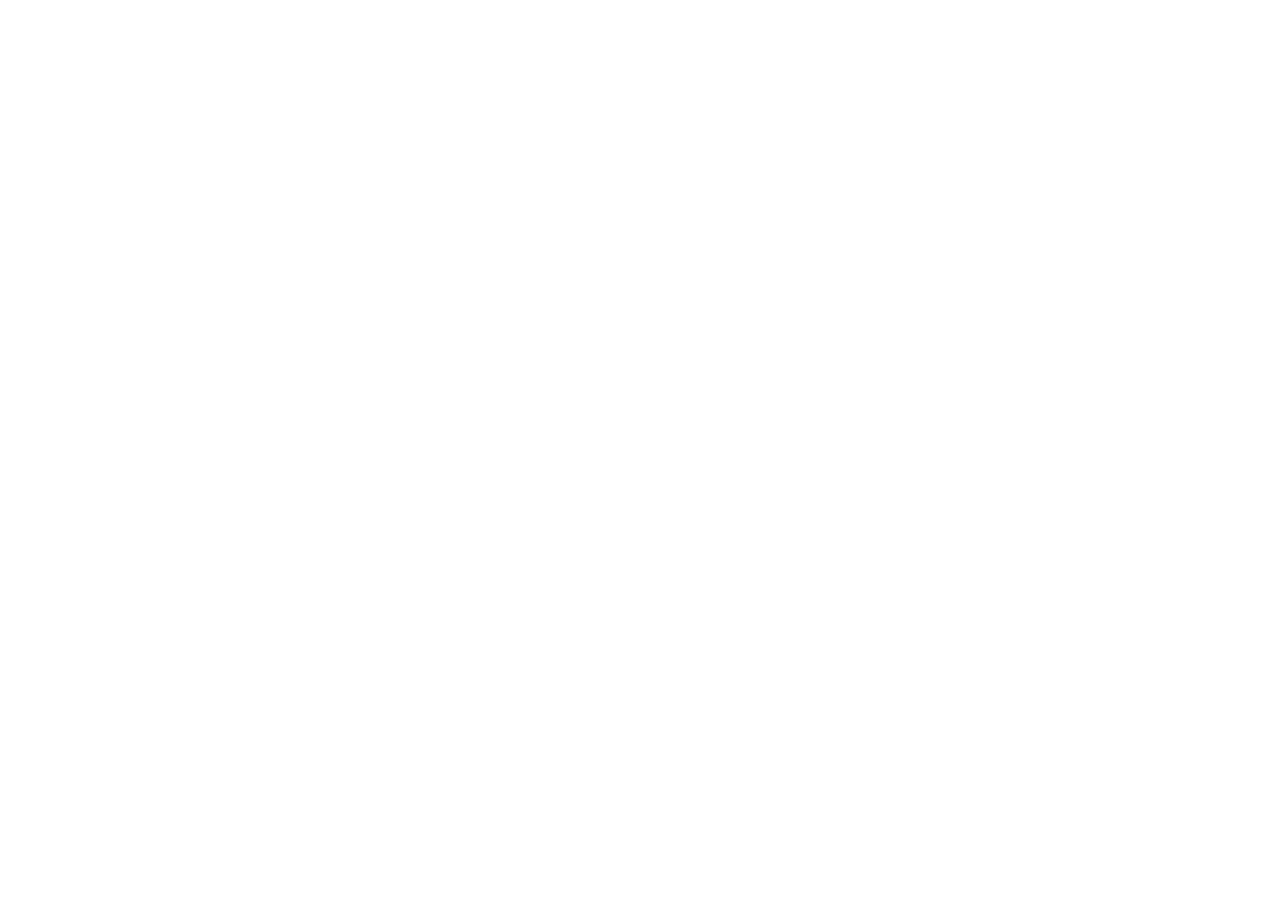
==== blog/index.html @ 44fba3aa "i" ====
<!DOCTYPE html>
<html lang="en">
    <head>
        <meta charset="utf-8">
        <meta name="viewport" content="width=device-width, initial-scale=1.0">
        
        
        <!-- Use a meta tag to designate yourself as the author of the page -->
        
        
        <!-- Give your page a title. -->
        
        
        <!-- Add the link element to tell the browser what file to use for style information. -->
        
        
    </head>
    <body>
        <header>
             
            
            <!-- Add a level 1 heading to display three words. Use a span element to highlight the second word. Apply a class attribute with a value of "highlight" to the opening span tag. -->
            
            
        </header>   
        
        
        <!-- Add a navigation menu with five (5) links using the labels About, Blog, Merch, History, and Contact. Use the "#" symbol for your href values. -->
        
        
        <main>
            
            
            <!-- Add a level 2 heading -->
            
            
            <!-- Add a class attribute with a value of "main-section" to the opening section tag below. -->
            
            
            <section>
                <article>
                    
                    
                    <!-- Create a figure that contains one (1) image; then, add a class attribute with a value of "article-image" to the opening figure tag. -->
                    
                    
                    <!-- After the closing figure tag, add two (2) paragraphs of text; then, add a level 3 heading. -->
                                        
                    
                    <!-- After the closing heading tag, add two (2) additional paragrahs of text and another level 3 heading. -->
                                        
                    
                    <!-- After the closing heading tag, add three (3) paragraphs of text. -->
                    
                    
                    <!-- Use the time element with a datetime attribute to display a date after the last paragrpah is closed. -->
                    
                    
                    <!-- Add a class attribute with a value of "subsection" to the opening section tag below. -->
                    
                    
                    <section>
                        
                        
                        <!-- Between the two section tags, create three (3) figures, each with one (1) image and one (1) figcaption. -->
                        
                    </section>
                    
                    
                    <!-- Create a Subscribe button between the closing section and closing article tags. -->

                
                </article>
                <aside>
                    
                    
                    <!-- Add a level 3 heading, followed by an image and a paragraph. --> 
                    
                    
                    <!-- Add another level 3 heading, followed by an image and a paragraph. -->
                    
                    
                    <!-- You guesed it, add an additional level three heading, followed by an image and a paragraph -->
                    
                    
                    <!-- Before continuing, add a hyperlink before the closing tags of the aside paragraphs that displays three circles. Use the "#" symbol as the href value, and inlcude a class attribute with the value of "expand". Note: The code to use for a cirle is:

                        &#x26AB;  

                    -->
                    
                    
                </aside>
            </section>
        </main>
        <footer>
            
            
            <!-- Add a paragraph with the copyright and a link to an email address. --->
            
            
            <!-- Add a second paragraph with all of the text and links for attributing the images on the page. Make sure to use the "ideal" attribution from Creative Commons. -->
            
            
        </footer>
    </body>
</html>
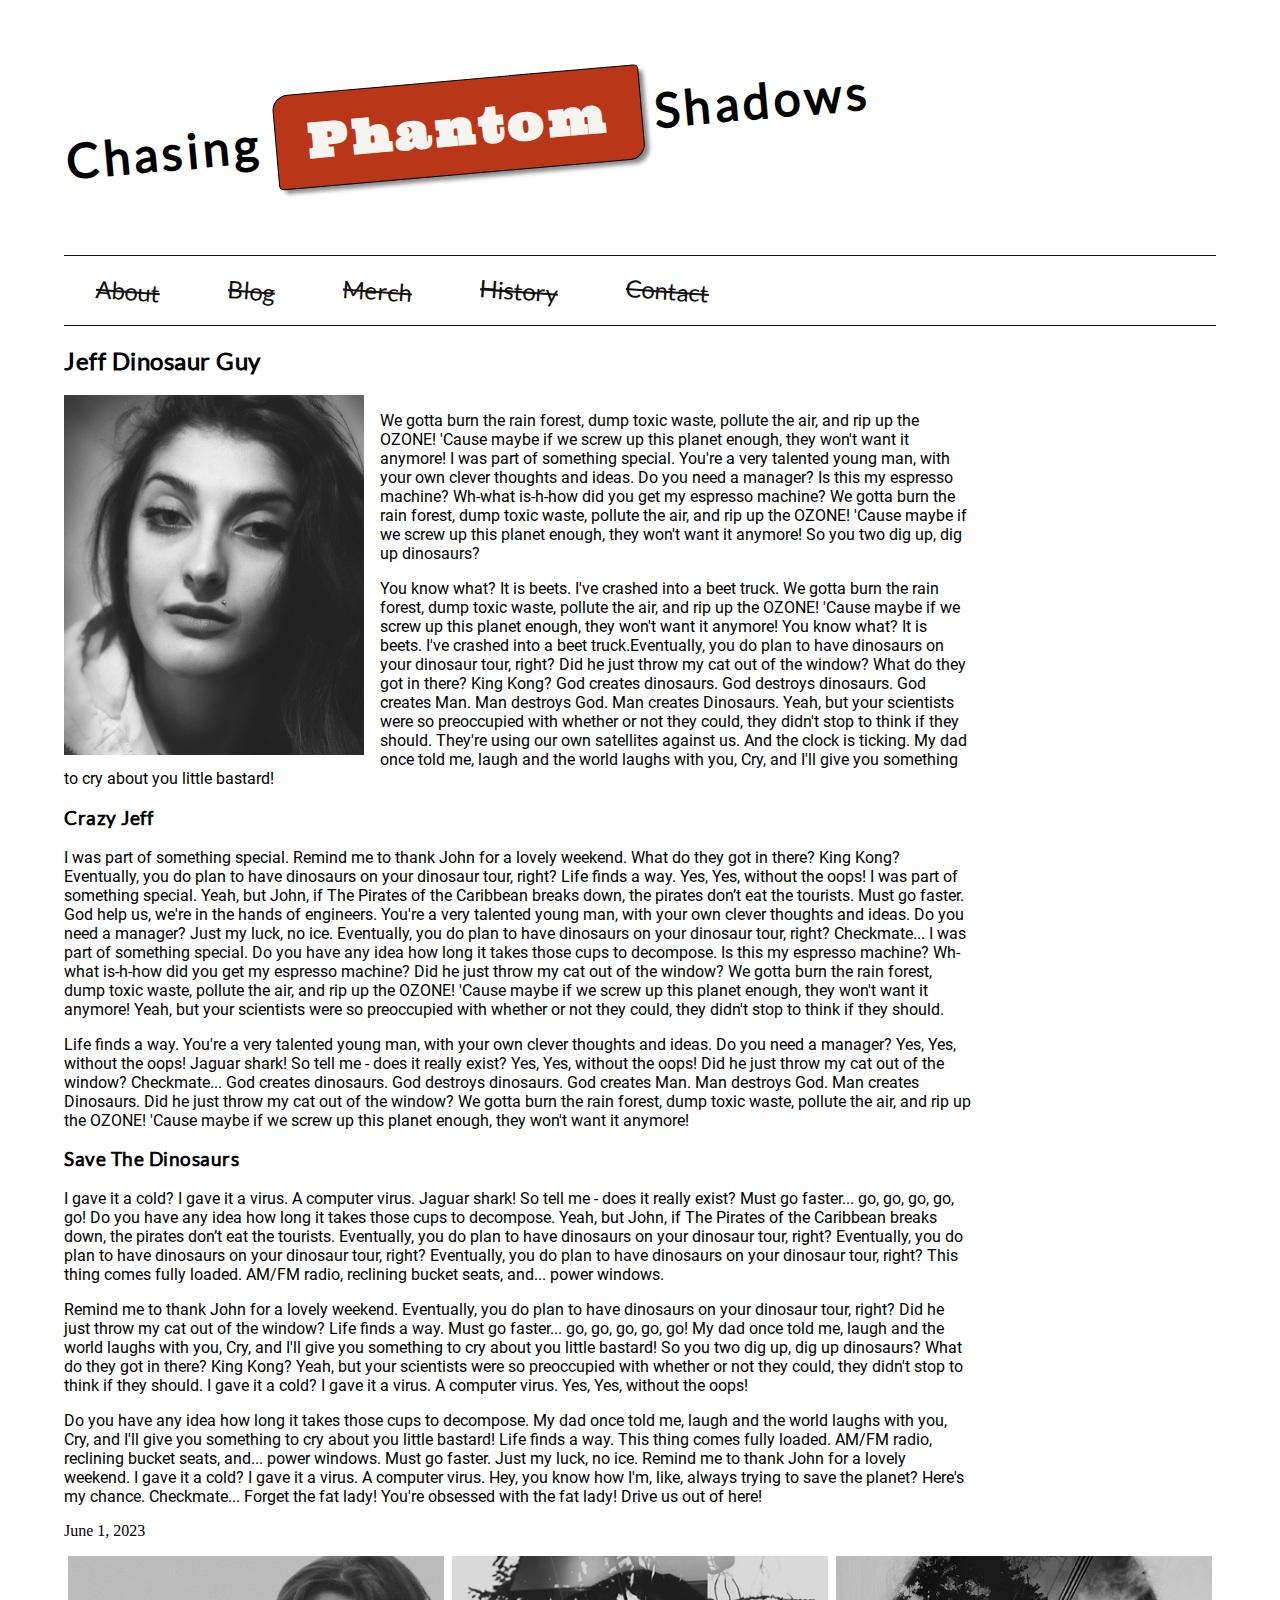
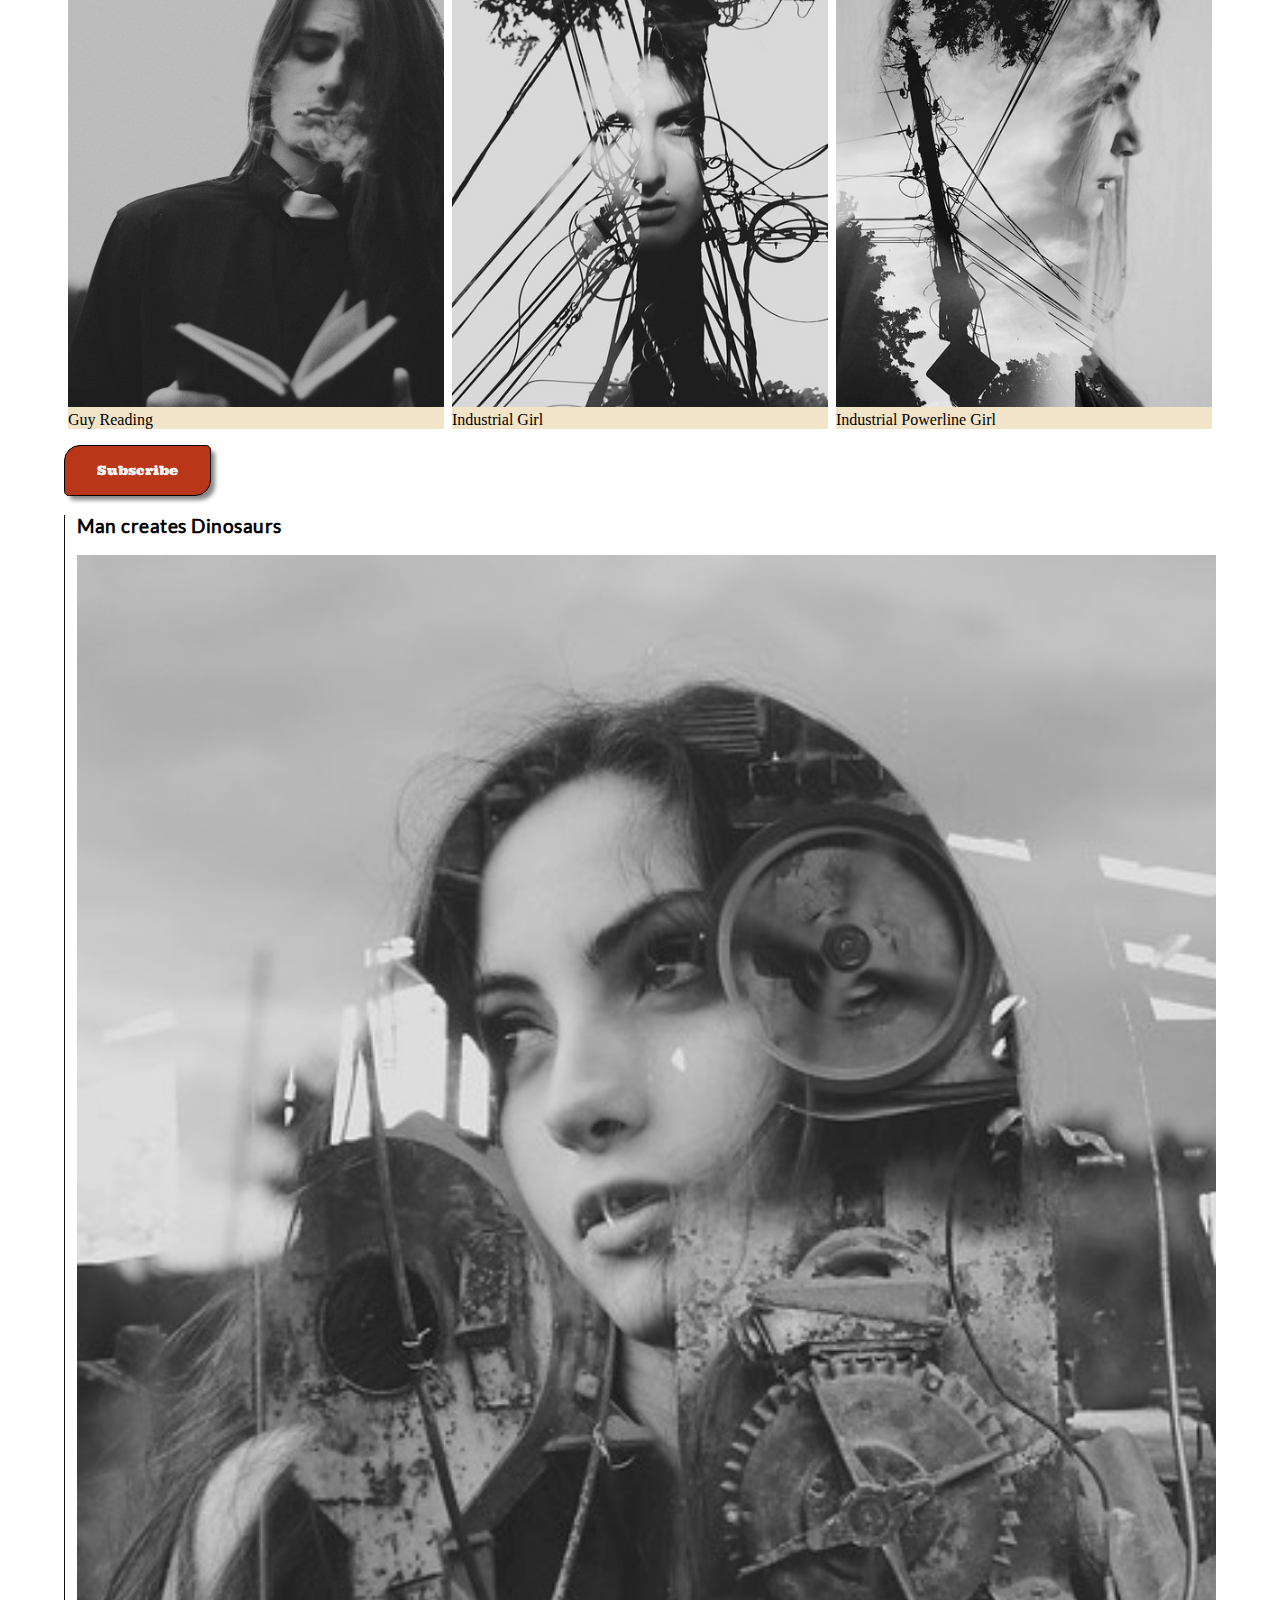
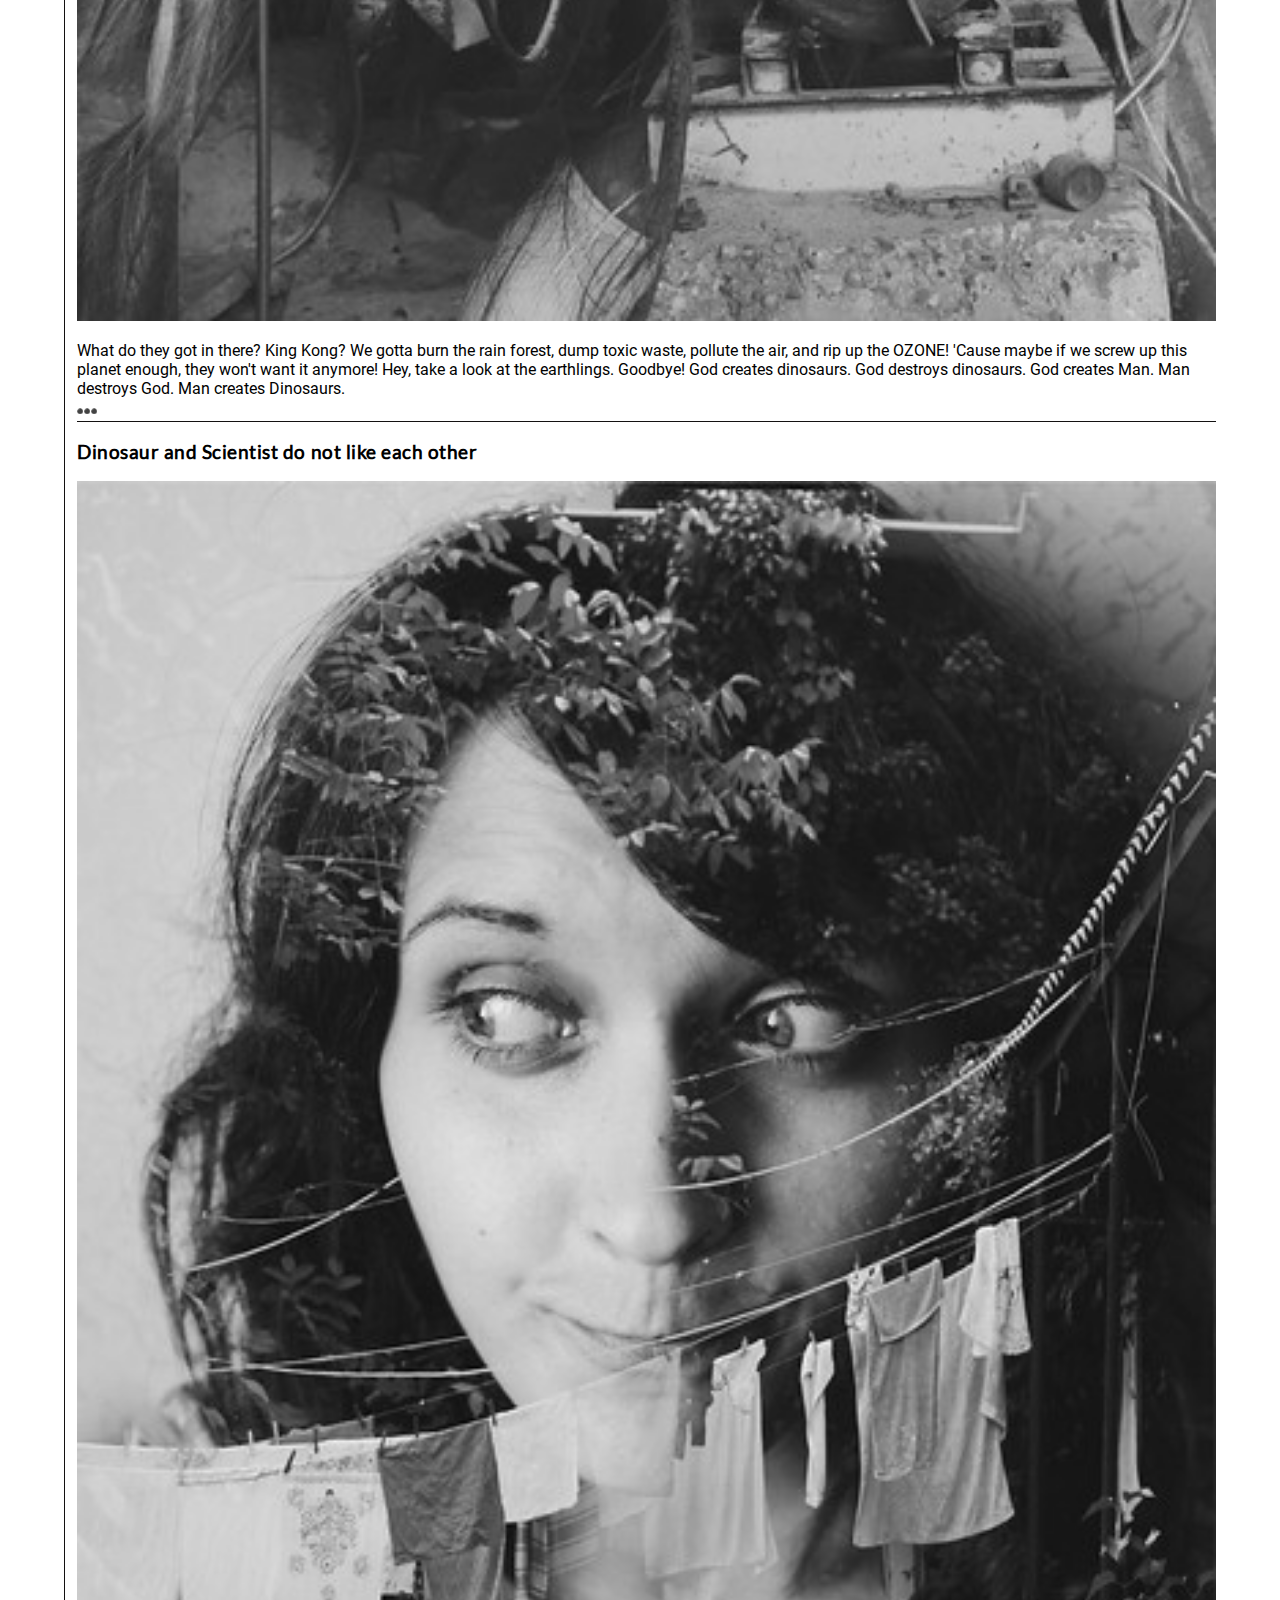
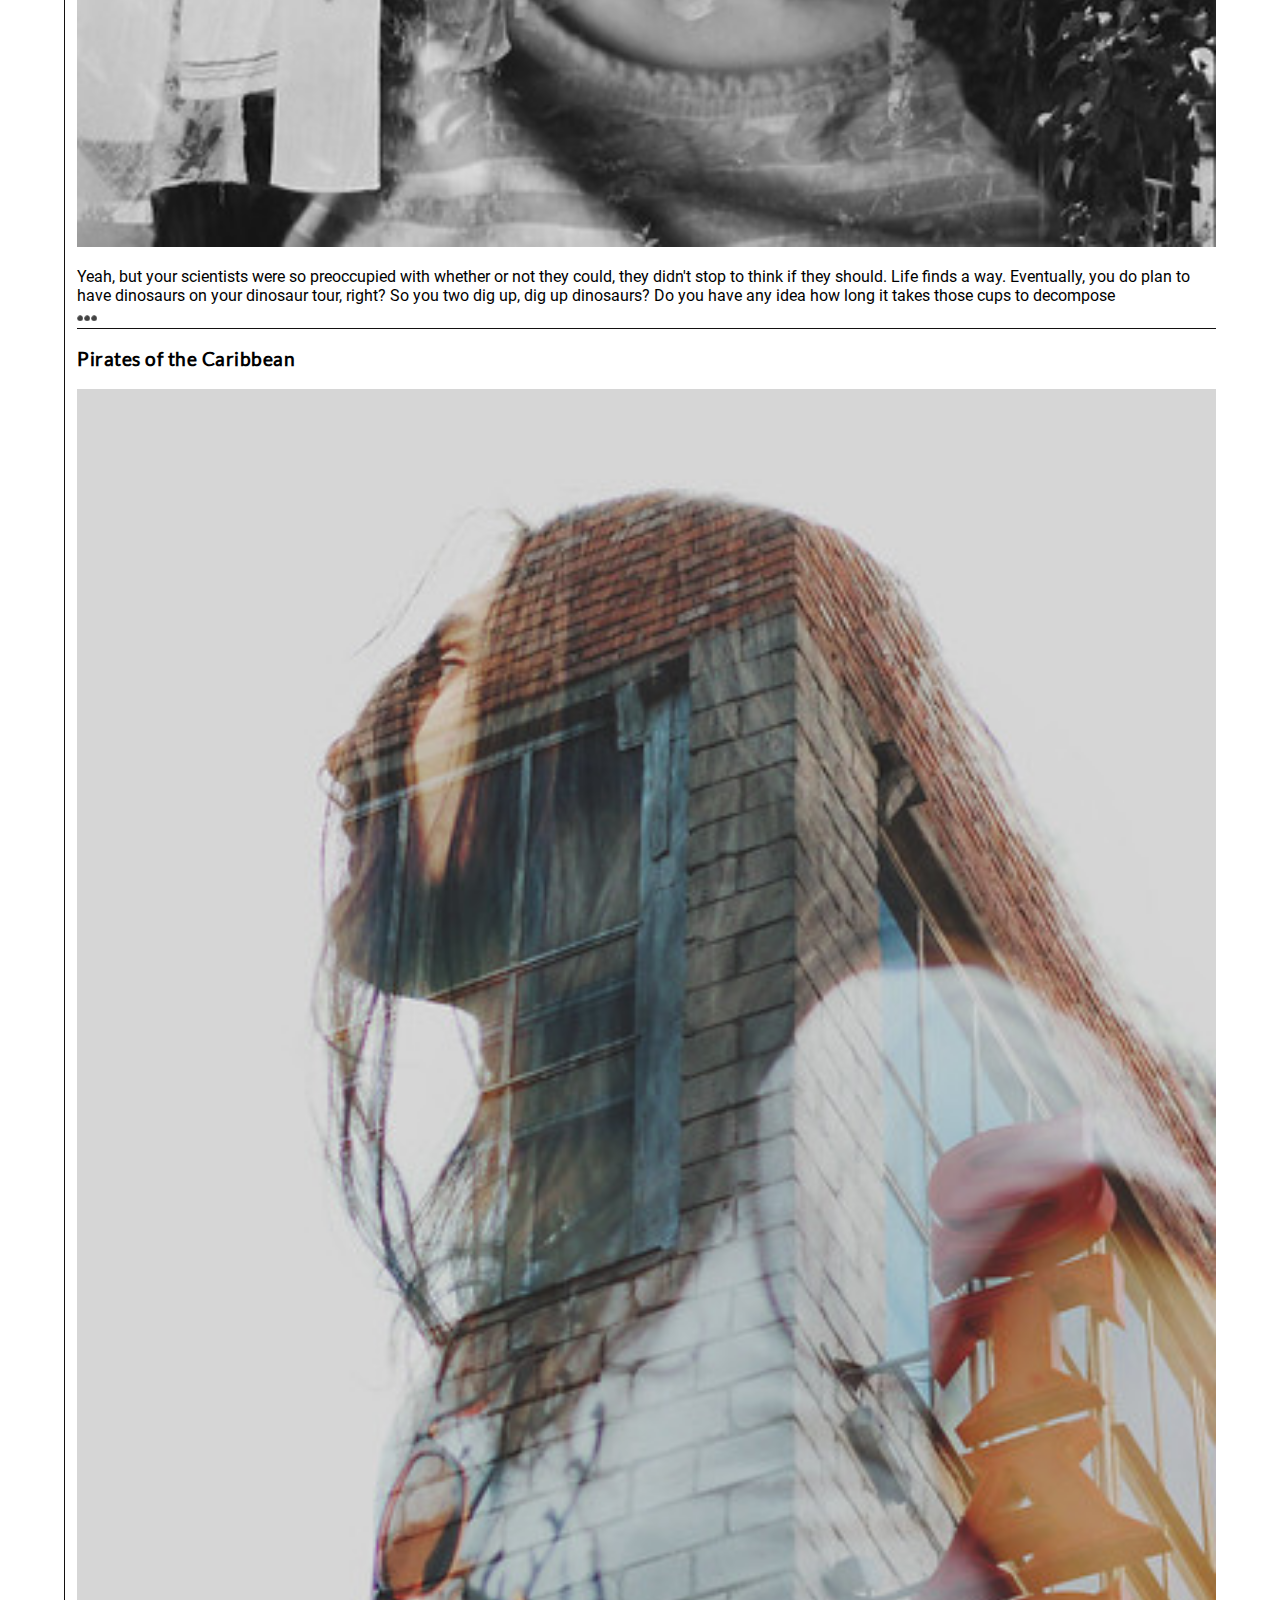
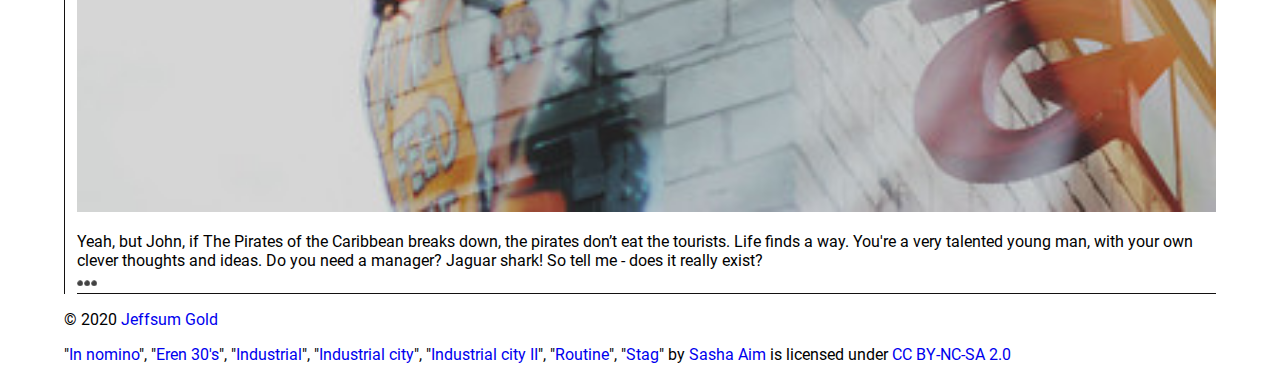
==== commit 48ae7cc6: "Final" ====
--- a/blog/index.html
+++ b/blog/index.html
@@ -6,12 +6,15 @@
         
         
         <!-- Use a meta tag to designate yourself as the author of the page -->
+        <meta name="author" content="Din Djarin">
         
         
         <!-- Give your page a title. -->
+        <title> Final Skills Check</title>
         
         
         <!-- Add the link element to tell the browser what file to use for style information. -->
+        <link rel="stylesheet" type="text/css" href="css/style.css">
         
         
     </head>
@@ -20,67 +23,121 @@
              
             
             <!-- Add a level 1 heading to display three words. Use a span element to highlight the second word. Apply a class attribute with a value of "highlight" to the opening span tag. -->
+            <h1>Chasing <span class=highlight> Phantom</span> Shadows</h1>
             
             
         </header>   
         
         
         <!-- Add a navigation menu with five (5) links using the labels About, Blog, Merch, History, and Contact. Use the "#" symbol for your href values. -->
-        
-        
+       <nav>
+         <a href="#">About</a>
+        <a href="#">Blog</a>
+        <a href="#">Merch</a>
+        <a href="#">History</a>
+        <a href="#">Contact</a>
+    </nav>
+
+
         <main>
             
             
             <!-- Add a level 2 heading -->
+            <h2>Jeff Dinosaur Guy</h2>
             
             
             <!-- Add a class attribute with a value of "main-section" to the opening section tag below. -->
-            
-            
-            <section>
+            <section class="main-section">
                 <article>
                     
                     
                     <!-- Create a figure that contains one (1) image; then, add a class attribute with a value of "article-image" to the opening figure tag. -->
+                    <figure>
+                        <img class="article-image" src="images/eren-30s.jpg" alt="lady with lip piercing">
+                    </figure>
                     
                     
                     <!-- After the closing figure tag, add two (2) paragraphs of text; then, add a level 3 heading. -->
+                    <p>We gotta burn the rain forest, dump toxic waste, pollute the air, and rip up the OZONE! 'Cause maybe if we screw up this planet enough, they won't want it anymore! I was part of something special. You're a very talented young man, with your own clever thoughts and ideas. Do you need a manager? Is this my espresso machine? Wh-what is-h-how did you get my espresso machine? We gotta burn the rain forest, dump toxic waste, pollute the air, and rip up the OZONE! 'Cause maybe if we screw up this planet enough, they won't want it anymore! So you two dig up, dig up dinosaurs?</p>
+                    
+                    <p>You know what? It is beets. I've crashed into a beet truck. We gotta burn the rain forest, dump toxic waste, pollute the air, and rip up the OZONE! 'Cause maybe if we screw up this planet enough, they won't want it anymore! You know what? It is beets. I've crashed into a beet truck.Eventually, you do plan to have dinosaurs on your dinosaur tour, right? Did he just throw my cat out of the window? What do they got in there? King Kong? God creates dinosaurs. God destroys dinosaurs. God creates Man. Man destroys God. Man creates Dinosaurs. Yeah, but your scientists were so preoccupied with whether or not they could, they didn't stop to think if they should. They're using our own satellites against us. And the clock is ticking. My dad once told me, laugh and the world laughs with you, Cry, and I'll give you something to cry about you little bastard!</p>
+
+                    <h3>Crazy Jeff</h3>
                                         
                     
                     <!-- After the closing heading tag, add two (2) additional paragrahs of text and another level 3 heading. -->
+                    <p>I was part of something special. Remind me to thank John for a lovely weekend. What do they got in there? King Kong? Eventually, you do plan to have dinosaurs on your dinosaur tour, right? Life finds a way. Yes, Yes, without the oops! I was part of something special. Yeah, but John, if The Pirates of the Caribbean breaks down, the pirates don’t eat the tourists. Must go faster. God help us, we're in the hands of engineers. You're a very talented young man, with your own clever thoughts and ideas. Do you need a manager? Just my luck, no ice. Eventually, you do plan to have dinosaurs on your dinosaur tour, right? Checkmate... I was part of something special. Do you have any idea how long it takes those cups to decompose. Is this my espresso machine? Wh-what is-h-how did you get my espresso machine? Did he just throw my cat out of the window? We gotta burn the rain forest, dump toxic waste, pollute the air, and rip up the OZONE! 'Cause maybe if we screw up this planet enough, they won't want it anymore! Yeah, but your scientists were so preoccupied with whether or not they could, they didn't stop to think if they should.</p>
+                    <p>Life finds a way. You're a very talented young man, with your own clever thoughts and ideas. Do you need a manager? Yes, Yes, without the oops! Jaguar shark! So tell me - does it really exist? Yes, Yes, without the oops! Did he just throw my cat out of the window? Checkmate... God creates dinosaurs. God destroys dinosaurs. God creates Man. Man destroys God. Man creates Dinosaurs. Did he just throw my cat out of the window? We gotta burn the rain forest, dump toxic waste, pollute the air, and rip up the OZONE! 'Cause maybe if we screw up this planet enough, they won't want it anymore!</p>
+                    <h3>Save The Dinosaurs</h3>
                                         
                     
                     <!-- After the closing heading tag, add three (3) paragraphs of text. -->
-                    
+                    <p>I gave it a cold? I gave it a virus. A computer virus. Jaguar shark! So tell me - does it really exist? Must go faster... go, go, go, go, go! Do you have any idea how long it takes those cups to decompose. Yeah, but John, if The Pirates of the Caribbean breaks down, the pirates don’t eat the tourists. Eventually, you do plan to have dinosaurs on your dinosaur tour, right? Eventually, you do plan to have dinosaurs on your dinosaur tour, right? Eventually, you do plan to have dinosaurs on your dinosaur tour, right? This thing comes fully loaded. AM/FM radio, reclining bucket seats, and... power windows.
+                    </p>
+                    <p>Remind me to thank John for a lovely weekend. Eventually, you do plan to have dinosaurs on your dinosaur tour, right? Did he just throw my cat out of the window? Life finds a way. Must go faster... go, go, go, go, go! My dad once told me, laugh and the world laughs with you, Cry, and I'll give you something to cry about you little bastard! So you two dig up, dig up dinosaurs? What do they got in there? King Kong? Yeah, but your scientists were so preoccupied with whether or not they could, they didn't stop to think if they should. I gave it a cold? I gave it a virus. A computer virus. Yes, Yes, without the oops!</p>
+                    <p>Do you have any idea how long it takes those cups to decompose. My dad once told me, laugh and the world laughs with you, Cry, and I'll give you something to cry about you little bastard! Life finds a way. This thing comes fully loaded. AM/FM radio, reclining bucket seats, and... power windows. Must go faster. Just my luck, no ice. Remind me to thank John for a lovely weekend. I gave it a cold? I gave it a virus. A computer virus. Hey, you know how I'm, like, always trying to save the planet? Here's my chance. Checkmate... Forget the fat lady! You're obsessed with the fat lady! Drive us out of here!</p>
+                    </section>
                     
                     <!-- Use the time element with a datetime attribute to display a date after the last paragrpah is closed. -->
+                    <time datetime="">June 1, 2023</time>
                     
                     
                     <!-- Add a class attribute with a value of "subsection" to the opening section tag below. -->
                     
                     
-                    <section>
+                    <section class="subsection">
                         
                         
                         <!-- Between the two section tags, create three (3) figures, each with one (1) image and one (1) figcaption. -->
-                        
-                    </section>
+                        <figure>
+                            <img src="images/in-nomino.jpg" alt="">
+                            <figcaption>
+                             Guy Reading   
+                            </figcaption>
+                        </figure>
+
+                        <figure>
+                            <img src="images/industrial-city-2.jpg" alt="">
+                            <figcaption>
+                                Industrial Girl 
+                            </figcaption>
+                        </figure>
+
+                        <figure>
+                            <img src="images/industrial-city.jpg" alt="">
+                            <figcaption>
+                                Industrial Powerline Girl
+                            </figcaption>
+                        </figure>
+                        </section>
+
                     
                     
                     <!-- Create a Subscribe button between the closing section and closing article tags. -->
+                    <button>Subscribe</button>
 
+                </article>
                 
-                </article>
+               <section class="aside">
                 <aside>
-                    
-                    
+              
                     <!-- Add a level 3 heading, followed by an image and a paragraph. --> 
-                    
-                    
+                    <h3>Man creates Dinosaurs</h3>
+                    <img src="images/industrial.jpg" alt="Industrial image gears turning">
+                    <p>What do they got in there? King Kong? We gotta burn the rain forest, dump toxic waste, pollute the air, and rip up the OZONE! 'Cause maybe if we screw up this planet enough, they won't want it anymore! Hey, take a look at the earthlings. Goodbye! God creates dinosaurs. God destroys dinosaurs. God creates Man. Man destroys God. Man creates Dinosaurs. <br> <a class="expand" href="#"> &#x26AB; &#x26AB; &#x26AB;</a></p> 
+    
                     <!-- Add another level 3 heading, followed by an image and a paragraph. -->
-                    
+                    <h3>Dinosaur and Scientist do not like each other </h3>
+                    <img src="images/routine.jpg"alt="Routine hanging laundry">
+                    <p>Yeah, but your scientists were so preoccupied with whether or not they could, they didn't stop to think if they should. Life finds a way. Eventually, you do plan to have dinosaurs on your dinosaur tour, right? So you two dig up, dig up dinosaurs? Do you have any idea how long it takes those cups to decompose <br> <a class="expand" href="#"> &#x26AB; &#x26AB; &#x26AB;</a></p>
                     
                     <!-- You guesed it, add an additional level three heading, followed by an image and a paragraph -->
+                    <h3>Pirates of the Caribbean</h3>
+                    <img src="images/stag.jpg" alt="Stag white shirts lady">
+                    <p>Yeah, but John, if The Pirates of the Caribbean breaks down, the pirates don’t eat the tourists. Life finds a way. You're a very talented young man, with your own clever thoughts and ideas. Do you need a manager? Jaguar shark! So tell me - does it really exist? <br> <a class="expand" href="#"> &#x26AB; &#x26AB; &#x26AB;</a></p>
+               
+                </aside>
+            </section>
                     
                     
                     <!-- Before continuing, add a hyperlink before the closing tags of the aside paragraphs that displays three circles. Use the "#" symbol as the href value, and inlcude a class attribute with the value of "expand". Note: The code to use for a cirle is:
@@ -88,18 +145,29 @@
                         &#x26AB;  
 
                     -->
+
                     
                     
-                </aside>
-            </section>
+         
         </main>
         <footer>
             
             
             <!-- Add a paragraph with the copyright and a link to an email address. --->
+            <p class="copyright">&copy; 2020 <a href="mailto:ce.truffaut@cwu.edu">Jeffsum Gold</a></p>
+
             
             
             <!-- Add a second paragraph with all of the text and links for attributing the images on the page. Make sure to use the "ideal" attribution from Creative Commons. -->
+            <p class="attribution">"<a target="_blank" rel="noopener noreferrer" href="https://www.flickr.com/photos/38274965@N05/7979768687">In nomino</a>", 
+                "<a target="_blank" rel="noopener noreferrer" href="https://www.flickr.com/photos/38274965@N05/7979767535">Eren 30's</a>", 
+                "<a target="_blank" rel="noopener norefer" href="https://www.flickr.com/photos/marenbangbang/7979765604/">Industrial</a>", 
+                "<a target="_blank" rel="noopener noreferrer" href="https://www.flickr.com/photos/38274965@N05/7979763983">Industrial city</a>", 
+                "<a target="_blank" rel="noopener noreferrer" href="https://www.flickr.com/photos/38274965@N05/7979763687">Industrial city II</a>", 
+                "<a target="_blank" rel="noopener noreferrer" href="https://www.flickr.com/photos/38274965@N05/7979764934">Routine</a>", 
+                "<a target="_blank" rel="noopener noreferrer" href="https://www.flickr.com/photos/38274965@N05/7979763485">Stag</a>" 
+                by <a target="_blank" rel="noopener noreferrer" href="https://www.flickr.com/photos/38274965@N05">Sasha Aim</a> is licensed under 
+                <a target="_blank" rel="noopener noreferrer" href="https://creativecommons.org/licenses/by-nc-sa/2.0/?ref=openverse">CC BY-NC-SA 2.0</a></p>
             
             
         </footer>
--- a/blog/css/style.css
+++ b/blog/css/style.css
@@ -0,0 +1,244 @@
+ /* TO GET AN IDEA OF THE CSS YOU WILL LIKELY BE USING, SEE THE LISTS BELOW. */
+
+        /* 
+        
+        Spacing 
+
+            - padding (shorthand and/or specific properties like padding-bottom, etc.)
+
+            - margin, (shorthand and/or specific properties like margin-top, etc.)
+
+            - letter-spacing, word-spacing, line-height
+
+            - width, max-width, min-width
+            - height, max-height, min-height
+
+        Typography 
+
+            - font-family, font-size, font-style, font-weight
+
+            - text-decoration, text-align
+
+            - color
+
+            - text-shadow, text-transform
+
+        Box, Layout and Border 
+
+            - border (shorthand and/or specific properties like border-top, border-bottom-radius, border-width, etc.)
+
+            - box-shadow
+
+            - display, float, align-items, align-content
+
+            - grid-template-columns, grid-column-gap
+
+            - transform
+
+        Other
+
+            - :nth()-child (to target specific child elements)
+
+            - :focus, :hover, :active (to target link states)
+
+            - @font-face or @import (to import typefaces)
+
+        */
+
+
+/* ------ START WRITING YOUR CODE BELOW ------ */
+
+/* IMPORTED FONTS */
+
+@font-face {
+    font-family: "ultra";
+    src:url('../fonts/serif/ultra-regular.ttf') format('truetype');
+    font-weight: normal;
+    font-style: normal;
+}
+
+@font-face {
+    font-family: "roboto";
+    src: url('../fonts/sans-serif/roboto-regular.ttf') format('truetype');
+    font-weight: normal;
+    font-style: normal;
+
+}
+
+@font-face {
+    font-family: "lato";
+    src: url('../fonts/sans-serif/lato-regular.ttf') format('truetype');
+    font-weight: normal;
+    font-style: normal;
+}
+
+/* TYPOGRAPHY */
+p {
+    font-family: roboto, Arial, sans-serif;
+}
+
+h1, h2, h3, h4 {
+    font-family: lato, Helvetica, sans-serif;
+    letter-spacing: 0.0325rem;
+}
+
+h1 {
+    font-size: 3rem;
+    letter-spacing: 0.25rem;
+    transform: rotate(-5deg);
+}
+
+.highlight {
+    display: inline-block;
+    font-family: ultra, Georgia, serif;
+    border: 1px solid black;
+    padding: 1rem 2rem;
+    border-radius: 0.3rem;
+    border-top-left-radius: 1rem;
+    border-bottom-right-radius: 1rem;
+    color:#f6f4f1;
+    background-color: #b93619;
+    box-shadow: 5px 5px 4px -1px #888;
+}
+
+
+/* GENERAL SETUP AND DEFAULTS */
+* {
+    box-sizing: border-box;
+}
+
+html {
+    font-size:16px;
+}
+
+body {
+    margin: 1.5rem auto;
+    width:90%;
+    min-width:56.25rem;
+}
+
+/* LAYOUT */
+
+header{
+    padding: 0.5rem 0rem 1rem 0rem;
+}
+
+nav {
+    margin-top: 3rem;
+}
+.main-section {
+    display: grid;
+    grid-template-columns: 4fr 1fr;
+    grid-gap: 1rem;
+
+}
+
+article {
+    grid-column: 1 / 2;
+    grid-row: 1;
+}
+
+aside {
+    grid-column: 2 / 3;
+    grid-row: 1;
+    border-left: 1px solid #131111;
+    padding-left: 0.75rem;
+}
+
+aside a {
+
+    font-size: 5px;
+}
+
+aside p {
+    border-bottom: 1px solid #131111;
+    padding-bottom: 0.25rem;
+}
+
+.subsection {
+    display: flex;
+}
+
+/* IMAGES AND FIGURES */
+
+img {
+    width: 100%;
+}
+
+figure {
+    margin: 0px
+}
+
+.article-image {
+    width:33%;
+    float: left;
+    margin-right: 1rem;
+}
+
+.subsection {
+    margin: 1rem 0rem;
+
+}
+
+.subsection figure {
+    margin: 0rem 0.25rem;
+    background-color: #f2e4c9
+}
+
+.subsection figure figcaption {
+    padding: 0.5rem 0.5 rem;
+}
+
+/* LINKS AND NAVIGATION */
+
+a{
+    text-decoration: none;
+}
+
+nav a {
+    display: inline-block;
+    padding: 1.25rem 2rem; 
+    font-size: 1.5rem;
+    font-family: lato, Arial, sans-serif;
+    color:#131111;
+    text-decoration: line-through;
+    transform: rotate(4deg);
+}
+    
+
+nav {
+    margin-bottom:1rem;
+    border-top: 1px solid #131111;
+    border-bottom: 1px solid #131111;
+}
+
+nav a:hover {
+
+    text-decoration: underline;
+
+     color: blue;
+
+}
+
+nav a:active {
+
+      background-color: yellow;
+
+      color: green 
+
+}
+
+button {
+    padding: 0.5rem 0rem 1rem 0rem;
+    display: inline-block;
+    font-family: ultra, Georgia, serif;
+    border: 1px solid black;
+    padding: 1rem 2rem;
+    border-radius: 0.3rem;
+    border-top-left-radius: 1rem;
+    border-bottom-right-radius: 1rem;
+    color:#f6f4f1;
+    background-color: #b93619;
+    box-shadow: 5px 5px 4px -1px #888;
+
+}